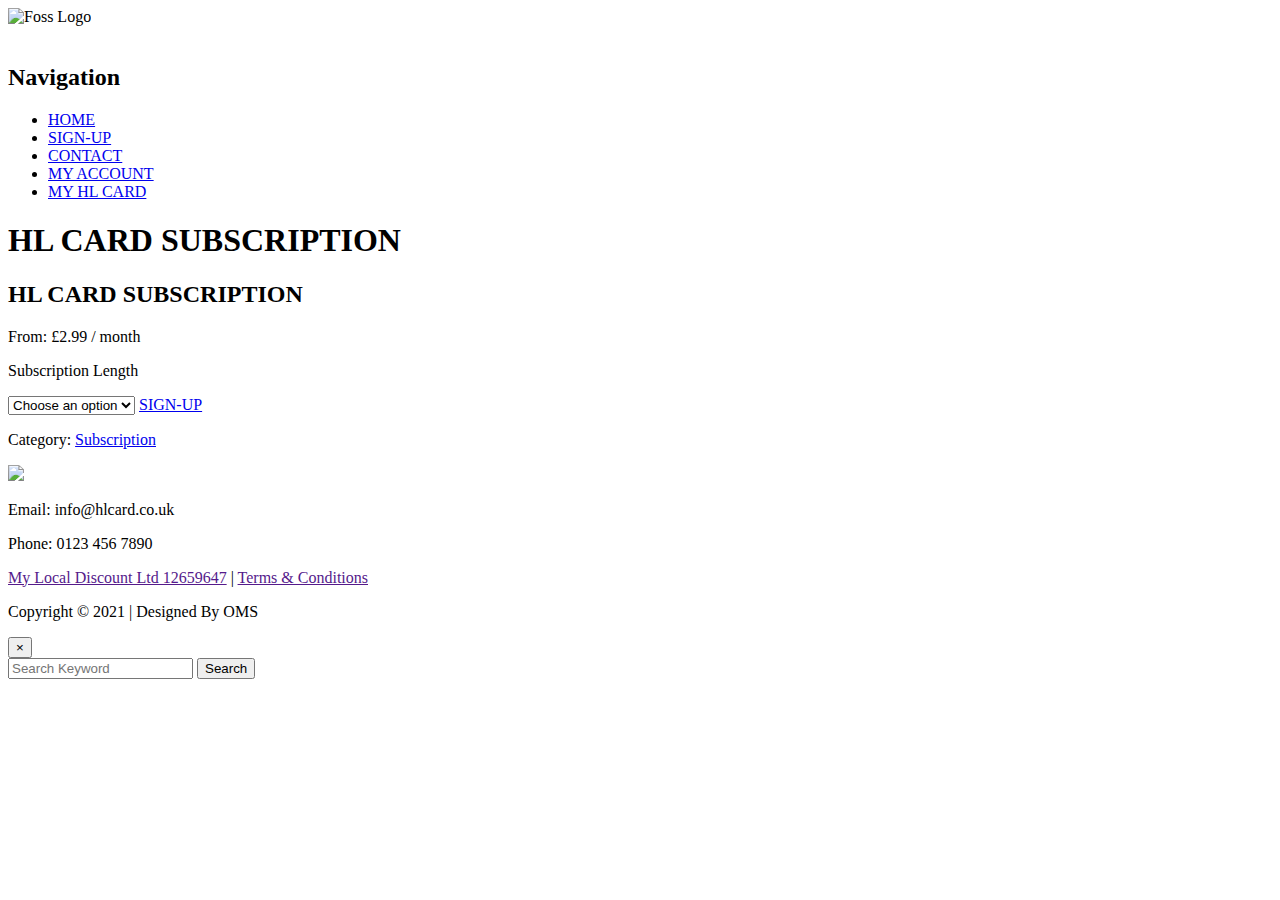
==== subscribe.html @ 22ee1944 "Add FIles" ====
<!DOCTYPE html>
<html>
  <head>
    <meta charset="UTF-8">
  <meta name="viewport" content="width=device-width, initial-scale=1">
    <title>haltonlocal</title>
    <link rel="stylesheet" href="css/style.css" media="screen" title="no title">
    <link href="https://fonts.googleapis.com/css?family=Montserrat" rel="stylesheet">
    <link rel="stylesheet" href="css/font-awesome.min.css">
    <link href="https://cdn.jsdelivr.net/npm/bootstrap@5.0.0-beta2/dist/css/bootstrap.min.css" rel="stylesheet" integrity="sha384-BmbxuPwQa2lc/FVzBcNJ7UAyJxM6wuqIj61tLrc4wSX0szH/Ev+nYRRuWlolflfl" crossorigin="anonymous">

  </head>
  <body>

   
<header>
     <!-- Navbar -->
     <div class="navbar">
        <img class="logo" src="img/logo.png" alt="Foss Logo"/>
  
        <div class="navbar-buttons">
            <a href="#search" class="search"><i class="fa fa-search"></i></a>
          <a href="#" target="_self" class="cart"><i class="fa fa-shopping-cart"></i></a>
         
          
          <span><img class="open-menu" src="img/menu.svg" alt=""/></span>
        </div>
      </div>
  
      <!-- Overlay Navigation Menu -->
      <div class="overlay">
        <h2 class="nav-title">Navigation <img class="close-menu" src="img/close.svg" alt=""/></h2>
        <nav class="overlay-menu">
          <ul>
            <li><a href="index.html">HOME</a></li>
            <!--<li><a href="discounts.html">DISCOUNTS</a></li>-->
            <li><a href="subscribe.html">SIGN-UP</a></li>
            <!--<li><a href="#">REGISTER A BUSINESS</a></li>-->
            <li><a href="contact.html">CONTACT</a></li>
            <li><a href="my-account.html">MY ACCOUNT</a></li>
            <li><a href="card.html" class="btn btn-warning">MY HL CARD</a></li>
          </ul>
        </nav>
      </div>
      <div class="inner-banner pb-5 pt-5 text-white text-center">
    <div class="container">
        
        <h1>HL CARD SUBSCRIPTION</h1>
        </div>
    </div>
</header>
<main>
<section class="subscribe">

<div class="container">
    <div class="row">
   <!-- <div class="col-lg-5">
        <figure class="figure">
            <img src="img/ScouseCard-Liverpool-Discount.jpg" class="figure-img img-fluid rounded" alt="...">
          </figure>
    </div>-->
    <div class="col-lg-7">
        <h2 class="fw-bold">HL CARD SUBSCRIPTION</h2>
        <p class="fw-light">From: <span>£2.99</span> / month</p>
        <div class="row">
            <div class="col"><p class="pt-2">Subscription Length</p></div>
            <div class="col">
                <select class="form-select rounded-0" aria-label="Default select example">
                    <option selected>Choose an option</option>
                    <option value="1">Monthly</option>
                    <option value="2">Annual</option>
                  </select>
                  <a href="signup.html" class="btn btn-warning rounded-0 pe-4 ps-4 mt-3">SIGN-UP</a>
            </div>
            <div class="clearfix"></div>
            <div class="col mt-3">
                <p>Category: <a href="#" class="text-decoration-none text-warning">Subscription</a></p>
            </div>
        </div>
    </div>
</div>
</div>

</section>
    
    

</main>

<footer class="pt-3 mb-0 float-start text-white">
<div class="container">
    <div class="row">
        <div class="col-lg-6">
            <img src="img/logo.png" class="img-fluid mb-3">
            <p class="mb-0">Email: info@hlcard.co.uk</p>
            <p>Phone: 0123 456 7890</p>
            <a href="" class="text-light text-decoration-none"><i class="fa fa-facebook fs-3"></i></a>
            <a href="" class="text-light text-decoration-none px-3"><i class="fa fa-twitter fs-3"></i></a>
            <a href="" class="text-light text-decoration-none"><i class="fa fa-instagram fs-3"></i></a>
                
                
        </div>
        <div class="col-lg-6 text-end">
            <p><a href="" class="text-light text-decoration-none"> My Local Discount Ltd 12659647</a> | <a href="" class="text-light text-decoration-none">Terms & Conditions</a>

                </p>
        </div>
    </div>
</div>
<div class="copyright">
  <p> Copyright © 2021 | Designed By OMS</p>
</div>
</footer>









    <script src="https://cdnjs.cloudflare.com/ajax/libs/jquery/3.1.1/jquery.js" charset="utf-8"></script>
    <script src="https://cdn.jsdelivr.net/npm/@popperjs/core@2.6.0/dist/umd/popper.min.js" integrity="sha384-KsvD1yqQ1/1+IA7gi3P0tyJcT3vR+NdBTt13hSJ2lnve8agRGXTTyNaBYmCR/Nwi" crossorigin="anonymous"></script>
    <script src="https://cdn.jsdelivr.net/npm/bootstrap@5.0.0-beta2/dist/js/bootstrap.min.js" integrity="sha384-nsg8ua9HAw1y0W1btsyWgBklPnCUAFLuTMS2G72MMONqmOymq585AcH49TLBQObG" crossorigin="anonymous"></script>

    <script src="js/app.js" charset="utf-8"></script>

    
<div id="search">
    <button type="button" class="close">×</button>
    <form>
      <input type="search" value="" placeholder="Search Keyword " />
      <button type="submit" class="btn btn-primary">Search</button>
    </form>
  </div>
  </body>
</html>
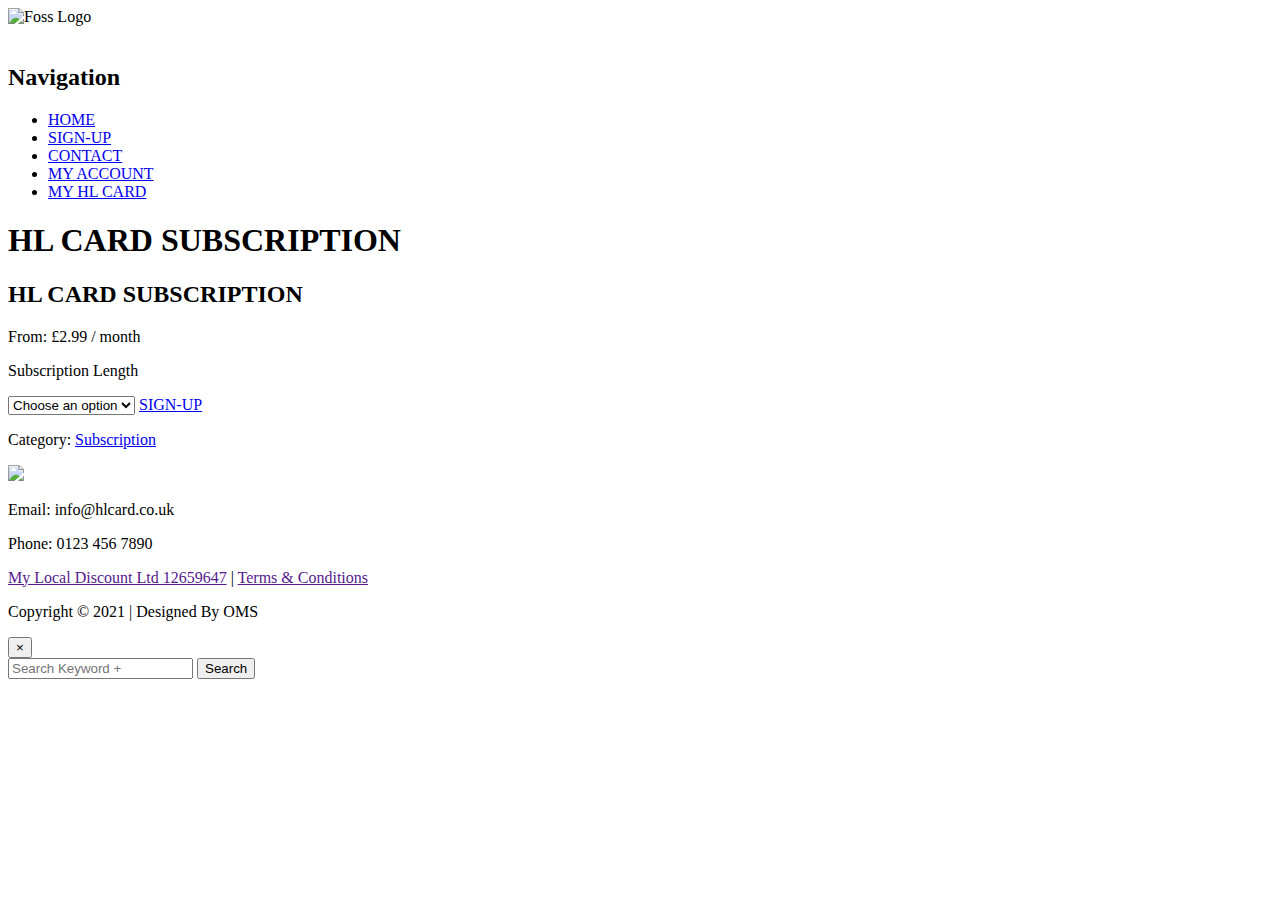
==== commit fe625c2d: "Just CHecking" ====
--- a/subscribe.html
+++ b/subscribe.html
@@ -131,7 +131,7 @@
 <div id="search">
     <button type="button" class="close">×</button>
     <form>
-      <input type="search" value="" placeholder="Search Keyword " />
+      <input type="search" value="" placeholder="Search Keyword + " />
       <button type="submit" class="btn btn-primary">Search</button>
     </form>
   </div>
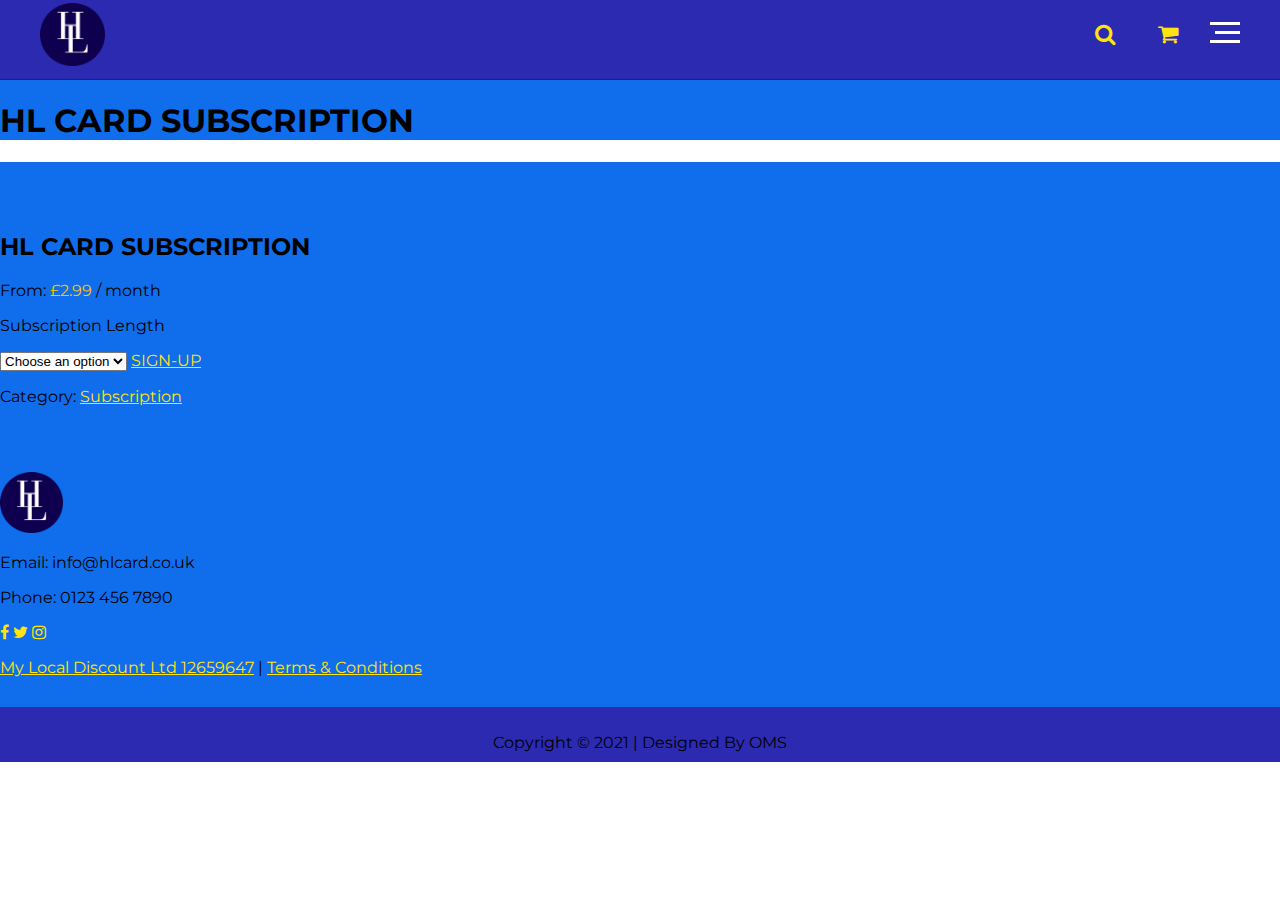
==== commit f6fdf70d: "my first commit" ====
--- a/subscribe.html
+++ b/subscribe.html
@@ -131,7 +131,7 @@
 <div id="search">
     <button type="button" class="close">×</button>
     <form>
-      <input type="search" value="" placeholder="Search Keyword + " />
+      <input type="search" value="" placeholder="Search Keyword " />
       <button type="submit" class="btn btn-primary">Search</button>
     </form>
   </div>
--- a/css/style.css
+++ b/css/style.css
@@ -0,0 +1,548 @@
+/*
+---- Basic Styling
+*/
+a {
+  color: #ffe30e;
+}
+
+* {
+  box-sizing: border-box;
+}
+
+html, body {
+  height: 100%;
+  width: 100%;
+  margin: 0;
+  background: #fff;
+  background-position: 50% 10%;
+  background-size: cover;
+  font-family: 'Montserrat', sans-serif;
+}
+
+
+/*
+---- Navbar
+*/
+.navbar {
+  height: 80px;
+  width: 100%;
+  display: flex;
+  justify-content: space-between;
+  align-items: center;
+  padding: 0 40px 10px;
+  padding-top:0;
+  background-color: rgb(44, 42, 176);
+  margin-bottom: 20px;
+  border-bottom:1px solid #1f1d82;
+}
+
+.navbar-buttons {
+  position: relative;
+  width: 155px;
+  display: flex;
+  justify-content: space-between;
+  align-items: center;
+}
+
+img.logo {
+  max-width: 65px;
+}
+footer img.img-fluid {
+  max-width: 63px;
+}
+
+/* Sing In Button */
+.button {
+  background-color: rgba(44, 45, 47, 0.749);
+  width: 97px;
+  height: 30px;
+  font-size: 12px;
+  color: #fff;
+  border: none;
+  border-radius: 20px;
+  cursor: pointer;
+}
+
+/*
+---- Overlay
+*/
+.overlay {
+  position: fixed;
+  background: rgb(51, 55, 69);
+  top: 0;
+  left: 0;
+  width: 100%;
+  height: 100%;
+  opacity: 0;
+  visibility: hidden;
+  transition: opacity .35s, visibility .35s, height .35s;
+  overflow: hidden;
+}
+
+.overlay.open {
+  opacity: 1;
+  visibility: visible;
+  height: 100%;
+  overflow: auto;
+}
+
+.overlay.open li {
+  animation: fadeInRight .5s ease forwards;
+  animation-delay: .35s;
+}
+
+.overlay.open li:nth-of-type(2) {
+  animation-delay: .4s;
+}
+
+.overlay.open li:nth-of-type(3) {
+  animation-delay: .45s;
+}
+
+.overlay.open li:nth-of-type(4) {
+  animation-delay: .50s;
+}
+
+/* Navigation Title */
+.overlay .nav-title {
+  font-size: 22px;
+  color: #fff;
+  font-weight: bold;
+  text-transform: uppercase;
+  text-align: center;
+  position: absolute;
+  left: 50%;
+  transform: translate(-50%);
+  top: 8%;
+  width: 100%;
+}
+
+.overlay nav {
+  position: relative;
+  height: 50%;
+  top: 50%;
+  transform: translateY(-50%);
+  font-size: 20px;
+  font-weight: 400;
+  text-transform: uppercase;
+  text-align: center;
+  letter-spacing: 40px;
+}
+
+.overlay ul {
+  list-style: none;
+  padding: 0;
+  margin: 0 auto;
+  display: inline-block;
+  position: relative;
+  height: 100%;
+}
+
+.overlay ul li {
+  display: block;
+  position: relative;
+  opacity: 0;
+  margin-bottom: 20px;
+}
+
+.overlay ul li a {
+  display: block;
+  position: relative;
+  color: #FFF;
+  text-decoration: none;
+  overflow: hidden;
+  letter-spacing: 5px;
+}
+
+.overlay ul li a:hover,
+.overlay ul li a:focus,
+.overlay ul li a:active {
+  color: #ea2e49;
+}
+
+.overlay ul li a:hover:after,
+.overlay ul li a:focus:after,
+.overlay ul li a:active:after {
+  width: 100%;
+  background: #ea2e49;
+}
+
+button:focus {
+  outline: 0;
+}
+
+.open-menu,
+.close-menu,
+.button {
+  cursor: pointer;
+  transition: transform 0.30s;
+}
+
+img.close-menu {
+  position: absolute;
+  right: 22px;
+  top: -8px;
+}
+
+.open-menu:hover,
+.close-menu:hover,
+.button:hover {
+  transform: scale(1.1);
+}
+
+.overlay ul li a:after {
+  content: '';
+  position: absolute;
+  top: 50%;
+  left: 43.5%;
+  width: 0%;
+  transform: translateX(-50%);
+  height: 3px;
+  background: #FFF;
+  transition: .35s;
+}
+
+@keyframes fadeInRight {
+  0% {
+    opacity: 0;
+    left: 20%;
+  }
+
+  100% {
+    opacity: 1;
+    left: 0;
+  }
+}
+
+/*
+---- Responsive
+*/
+
+@media (max-width: 670px) {
+  .overlay nav {
+    font-size: 15px;
+  }
+}
+
+@media (max-width: 550px) {
+  .overlay nav {
+    font-size: 15px;
+  }
+}
+
+nav a.btn {
+  border-radius: 0;
+  display: block;
+  margin-bottom: 15px;
+  font-size: 18px;
+  font-weight: 600;
+  max-width: 100%;
+  color: rgb(0, 0, 0);
+}
+
+header {
+  position: relative;
+  width: 100%;
+  background:rgb(16, 109, 235);
+  top: 0;
+  height: auto;
+  z-index: 999;
+}
+
+header a.cart, .search {
+  color: #ffe30e;
+  display: inline-block;
+  padding: 0 10px;
+  font-size: 22px;
+  transition: transform 0.30s;
+}
+
+header a.cart:hover, .search:hover {
+  transform: scale(1.1);
+}
+
+.head-cnt {
+  padding-top: 0;
+}
+
+.head-cnt span {
+  color: #ffe30e;
+  display: block;
+}
+
+.head-cnt h1 {
+  font-size: 4.25rem;
+  color: #fff;
+  font-weight: 300;
+}
+
+.head-cnt h1 b {
+  font-weight: 800;
+  display: block;
+}
+
+.head-cnt .btn, .section1 .btn {
+  border-radius: 0;
+  display: block;
+  margin-bottom: 15px;
+  font-size: 18px;
+  font-weight: 600;
+  max-width: 300px;
+}
+
+#search {
+  position: fixed;
+  top: 0px;
+  left: 0px;
+  width: 100%;
+  height: 100%;
+  background-color: rgb(0, 0, 0);
+  -webkit-transition: all 0.5s ease-in-out;
+  -moz-transition: all 0.5s ease-in-out;
+  -o-transition: all 0.5s ease-in-out;
+  -ms-transition: all 0.5s ease-in-out;
+  transition: all 0.5s ease-in-out;
+  -webkit-transform: translate(0px, -100%) scale(0, 0);
+  -moz-transform: translate(0px, -100%) scale(0, 0);
+  -o-transform: translate(0px, -100%) scale(0, 0);
+  -ms-transform: translate(0px, -100%) scale(0, 0);
+  transform: translate(0px, -100%) scale(0, 0);
+  opacity: 0;
+  z-index: 9999999;
+}
+
+#search input[type=search] {
+  position: absolute;
+  top: 50%;
+  width: 100%;
+  color: white;
+  background: rgba(0, 0, 0, 0);
+  font-size: 30px;
+  font-weight: 300;
+  text-align: center;
+  border: 0px;
+  margin: 0px auto;
+  margin-top: -51px;
+  padding-left: 30px;
+  padding-right: 30px;
+  outline: none;
+}
+
+#search .btn {
+  position: absolute;
+  top: 50%;
+  left: 50%;
+  margin-top: 61px;
+  margin-left: -45px;
+  background-color: #ffe30e;
+  border: black;
+}
+
+#search .close {
+  position: fixed;
+  top: 15px;
+  right: 15px;
+  color: #fff;
+  background-color: transparent;
+  border: none;
+  opacity: 1;
+  padding: 10px 17px;
+  font-size: 27px;
+}
+
+#search.open {
+  -webkit-transform: translate(0px, 0px) scale(1, 1);
+  -moz-transform: translate(0px, 0px) scale(1, 1);
+  -o-transform: translate(0px, 0px) scale(1, 1);
+  -ms-transform: translate(0px, 0px) scale(1, 1);
+  transform: translate(0px, 0px) scale(1, 1);
+  opacity: 1;
+}
+
+section {
+  padding: 50px 0;
+  float: left;
+  width: 100%;
+}
+
+.section1 {
+  margin: 0px 0;
+}
+
+.section1 .btn {
+  border-radius: 0;
+}
+
+.card1 {
+  background:rgba(0,0,0,0.54);
+  background-position: center top;
+  background-repeat: no-repeat;
+  -webkit-background-size: cover;
+  -moz-background-size: cover;
+  -o-background-size: cover;
+  background-size: cover;
+  border-radius: 40px 40px 40px 40px;
+  float: left;
+  padding: 10vh 20px;
+  width: 100%;
+  color: white;
+  text-decoration: none;
+  text-align: center;
+}
+
+.card1 .btn {
+  border-radius: 0;
+  display: block;
+  width: 100%;
+}
+
+.card1:hover {
+  color: #fff;
+}
+
+.card1 h4 {
+  font-size: 2rem;
+  text-transform: uppercase;
+  font-weight: 600;
+}
+
+.card1 h4 span {
+  font-size: 2rem;
+  text-transform: uppercase;
+  font-weight: 100;
+  display: block;
+}
+
+.section2 {
+  background-color: #106deb;
+  color: white;
+  position: relative;
+  padding: 78px 0;
+}
+
+.section2 .img-right1 {
+  position: absolute;
+  right: 0;
+  top: 0;
+}
+
+.section1 h2, .section3 h2, .section2 h2 {
+  font-size: 3rem;
+  font-weight: 800;
+}
+
+.section1 h2 span, .section3 h2 span, .section2 h2 span {
+  display: block;
+  color: #ffe30e;
+  font-size: 2rem;
+  font-weight: 100;
+}
+
+.section2 a {
+  color: #fff;
+  text-decoration: none;
+}
+
+.section2 a i {
+  background-color: #fff;
+  display: inline-block;
+  color: black;
+  width: 20px;
+  height: 20px;
+  border-radius: 10px;
+  text-align: center;
+  line-height: 20px;
+}
+
+.section2 span {
+  color: #ffe30e;
+}
+
+.section2 p {
+  font-size: 1.25rem;
+}
+
+footer {
+  width: 100%;
+  background-color: rgb(16, 109, 235);
+}
+.copyright {
+  text-align: center;
+  background: rgb(44, 42, 176);
+  padding: 10px;
+  margin-top:30px
+}
+.copyright p{margin-bottom:0}
+
+.category ul{
+  list-style: none;
+  margin: 0;
+  padding: 0;
+  text-align: center;
+}
+.category ul li{
+  display: inline-block;
+  margin: 0;
+  padding: 5px 10px;
+}
+.category ul li a{
+  color: #000;
+  text-decoration: none;
+}
+.category a{text-decoration: none; color: #000;}
+.subscribe span {
+  color: #ffc107;
+}
+.benefits-card {
+  background-image: linear-gradient( 
+61deg
+, rgb(255, 227, 14) 0%, rgb(224, 192, 11) 100%);
+  background-position: center bottom;
+  background-repeat: no-repeat;
+  background-size: cover;
+  border-radius: 20px 2px 20px 20px;
+  overflow: hidden;
+  padding: 2rem 4%;
+  min-height: 0px;
+}
+
+@media (max-width: 768px) {
+  header {
+    height: auto;
+  }
+
+  .head-cnt h1 {
+    font-size: 3.25rem;
+  }
+
+  .banner {
+    padding-bottom: 30px;
+  }
+
+  .section2 .img-right1 {
+    position: relative;
+    right: 0;
+    top: 0;
+    max-width: 100%;
+    margin: 10px 0;
+  }
+
+  .navbar {
+    padding: 0 15px;
+    
+  }
+
+  img.logo {
+    max-width: 120px;
+  }
+
+  .card1 {
+    margin-bottom: 15px;
+    border-radius: 0;
+  }
+  .card1 .btn {
+    max-width: 100%;
+  }
+}
+
+
